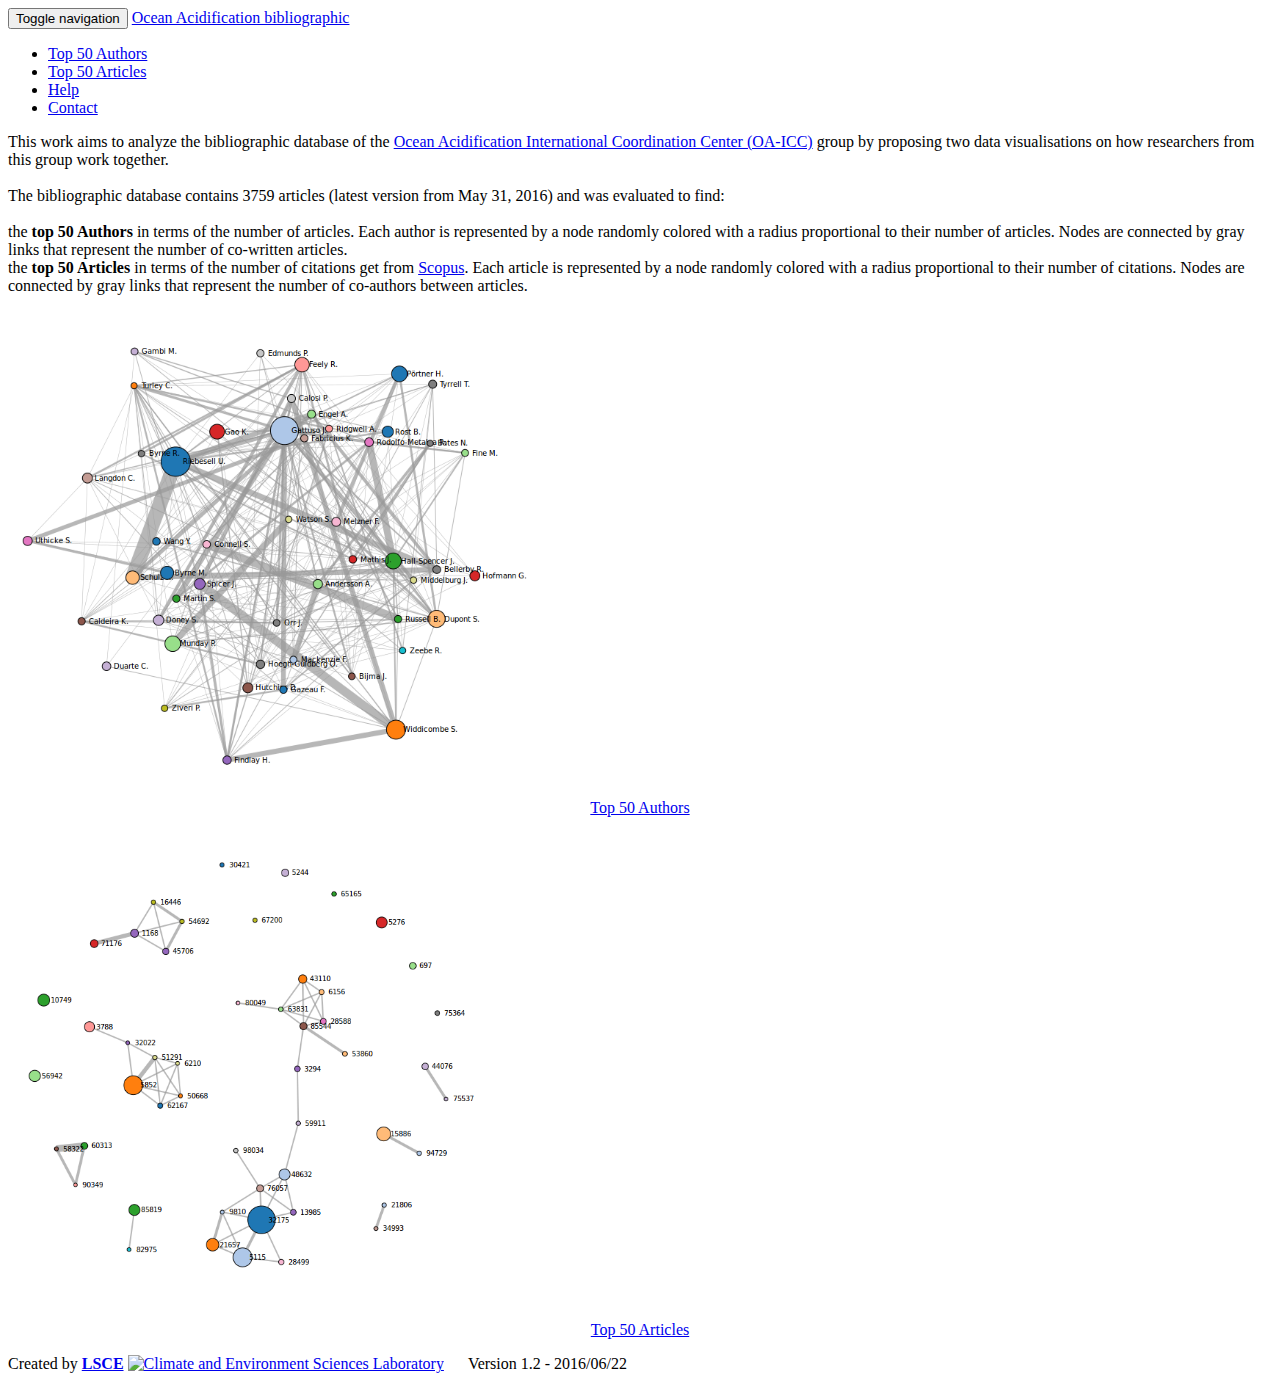
==== index.html @ b2e684a0 "For a 1.2 release with top 50 articles graph_layout" ====
<!DOCTYPE html>
<html>
<!--
 ##########################################################################
 Patrick.Brockmann@lsce.ipsl.fr
 PLEASE DO NOT COPY OR DISTRIBUTE WITHOUT PERMISSION
 ##########################################################################
-->
<head>

<meta http-equiv="content-type" content="text/html; charset=UTF-8">
<title>Ocean Acidification bibliographic</title>

<script src="bower_components/jquery/dist/jquery.min.js"></script> 

<link rel="stylesheet" href="bower_components/jquery-ui/themes/ui-lightness/jquery-ui.min.css">
<script src="bower_components/jquery-ui/jquery-ui.js"></script>

<script src="bower_components/bootstrap/dist/js/bootstrap.min.js"></script>
<link href="bower_components/bootstrap/dist/css/bootstrap.min.css" rel="stylesheet">
<link href="sticky-footer-navbar.css" rel="stylesheet">

<link href="style.css" rel="stylesheet" type="text/css">
<link href="non-responsive.css" rel="stylesheet" type="text/css">

</head>

<body>

<div id="wrap">

<div class="navbar navbar-default navbar-fixed-top" role="navigation">
        <div class="container">
          <div class="navbar-header">
            <button type="button" class="navbar-toggle" data-toggle="collapse" data-target=".navbar-collapse">
              <span class="sr-only">Toggle navigation</span>
              <span class="icon-bar"></span>
              <span class="icon-bar"></span>
              <span class="icon-bar"></span>
            </button>
            <a class="navbar-brand" href="index.html" target="Main">Ocean Acidification bibliographic</a>
          </div>
          <div class="collapse navbar-collapse">
            <ul class="nav navbar-nav">
		<li><a href="topAuthors.html" target="topAuthors">Top 50 Authors</a></li>
		<li><a href="topArticles.html" target="topArticles">Top 50 Articles</a></li>
		<li><a href="help.html" target="Help">Help</a></li>
    	        <li><a href="contact.html" target="Contact">Contact</a></li>
            </ul>
          </div><!--/.nav-collapse -->
     </div>
</div>

      <!-- Begin page content -->
      <div class="container">
            <div class="col-xs-12">
                This work aims to analyze the bibliographic database of the  
                <a href='https://www.iaea.org/ocean-acidification/page.php?page=2181' target='_blank'>Ocean Acidification International Coordination Center (OA-ICC)</a>
                group by proposing two data visualisations on how researchers from this group work together.<br><br>
            </div>

            <div class="col-xs-12">
                The bibliographic database contains 3759 articles (latest version from May 31, 2016)
                and was evaluated to find:<br><br>
            </div>
            <div class="col-xs-6">
			the <b>top 50 Authors</b> in terms of the number of articles. Each author is 
                	represented by a node randomly colored with a radius proportional to their number of articles.
                	Nodes are connected by gray links that represent the number of co-written articles.
            </div>
            <div class="col-xs-6">
			the <b>top 50 Articles</b> in terms of the number of citations get from <a href="http://www.scopus.com" target="_blank">Scopus</a>. Each article is 
                	represented by a node randomly colored with a radius proportional to their number of citations.
                	Nodes are connected by gray links that represent the number of co-authors between articles.
            </div>
            <div class="col-xs-6">
			<a href="topAuthors.html" target="topAuthors">
                        	<img style="height: 500px;" class="imghelp img-responsive" src="img_help/topAuthors_01.png"/>
				<div style="text-align: center">Top 50 Authors</a></div>
            </div>
            <div class="col-xs-6">
			<a href="topAuthors.html" target="topAuthors">
                        	<img style="height: 500px;" class="imghelp img-responsive" src="img_help/topArticles_01.png"/>
				<div style="text-align: center">Top 50 Articles</a></div>
            </div>
	    </ul>

      </div><!-- /.container -->
</div>

<div id="footer">
       <div class="container">
		<p class="text-muted credit">Created by <a target="_blank" href="http://www.lsce.ipsl.fr/en"><span title="Climate and Environment Sciences Laboratory" style="font-weight:bold;">LSCE</span></a>&nbsp;<a target="_blank" href="http://www.lsce.ipsl.fr/en"><img src="img/LSCE_Icon.png" title="Climate and Environment Sciences Laboratory"/></a>&nbsp;&nbsp;&nbsp;&nbsp;&nbsp;&nbsp;Version 1.2 - 2016/06/22</p>
      </div><!-- /.container -->
</div>

</body>
</html>
---- style.css ----
#graphLayout {
  float: left;
  position: relative;
  margin-top: 100px;
  margin-left: 50px;
}
#notes {
  float: left;
  margin-left: 20px;
  margin-top: 150px;
  font: 12px sans-serif;
  width: 500px;
}
.disabled {
  opacity: 0.2;
  pointer-events: none;
  cursor: default;
}
.rowChart rect {
  stroke: gray;
  stroke-width: 2;  
}
#notes text {
  font: 10px sans-serif;
}
.ui-widget input, .ui-widget select, .ui-widget textarea, .ui-widget button {
  font-family: sans-serif;
  font-size: 12px;
}
.link {
  stroke: #999;
  stroke-opacity: .7;
}
#search {
  position: absolute;
  left: 50px;
  top: 80px;
  z-index: 100;
}
.node text {
  font: 10px sans-serif;
  font-weight: normal;
}
.d3-tip {
    font-weight: bold;
    position: absolute;
    padding: 5px;
    font: 12px sans-serif;
    color: #000;
    border-style: solid;
    border-width: 2px;
    border-color: #000;
    border-radius: 8px;
    text-align: left;
}
.nodetip {
    background: #AAA;
}
.linktip {
    background: #B0C4DE;
    width: 250px;
}
.imghelp {
  border-radius: 10px;
}
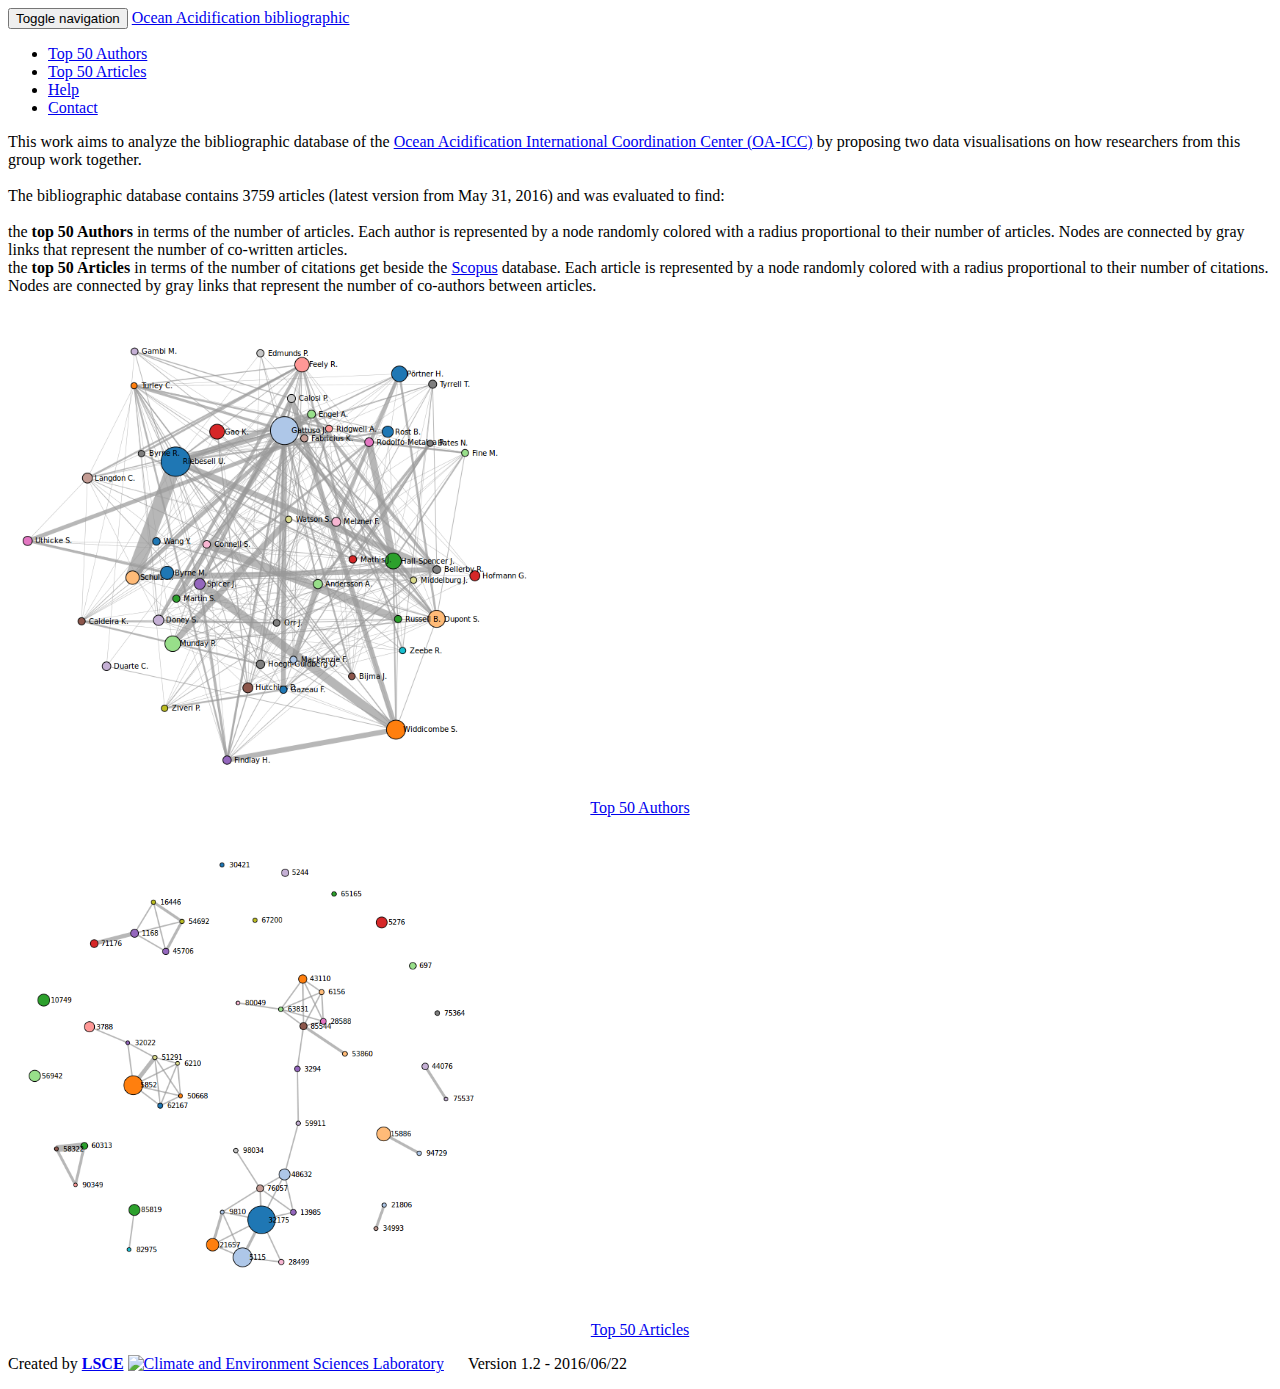
==== commit 63839294: "Change intro" ====
--- a/index.html
+++ b/index.html
@@ -55,8 +55,7 @@
       <div class="container">
             <div class="col-xs-12">
                 This work aims to analyze the bibliographic database of the  
-                <a href='https://www.iaea.org/ocean-acidification/page.php?page=2181' target='_blank'>Ocean Acidification International Coordination Center (OA-ICC)</a>
-                group by proposing two data visualisations on how researchers from this group work together.<br><br>
+                <a href='https://www.iaea.org/ocean-acidification/page.php?page=2181' target='_blank'>Ocean Acidification International Coordination Center (OA-ICC)</a> by proposing two data visualisations on how researchers from this group work together.<br><br>
             </div>
 
             <div class="col-xs-12">
@@ -69,7 +68,7 @@
                 	Nodes are connected by gray links that represent the number of co-written articles.
             </div>
             <div class="col-xs-6">
-			the <b>top 50 Articles</b> in terms of the number of citations get from <a href="http://www.scopus.com" target="_blank">Scopus</a>. Each article is 
+			the <b>top 50 Articles</b> in terms of the number of citations get beside the <a href="http://www.scopus.com" target="_blank">Scopus</a> database. Each article is 
                 	represented by a node randomly colored with a radius proportional to their number of citations.
                 	Nodes are connected by gray links that represent the number of co-authors between articles.
             </div>
@@ -79,7 +78,7 @@
 				<div style="text-align: center">Top 50 Authors</a></div>
             </div>
             <div class="col-xs-6">
-			<a href="topAuthors.html" target="topAuthors">
+			<a href="topArticles.html" target="topAuthors">
                         	<img style="height: 500px;" class="imghelp img-responsive" src="img_help/topArticles_01.png"/>
 				<div style="text-align: center">Top 50 Articles</a></div>
             </div>
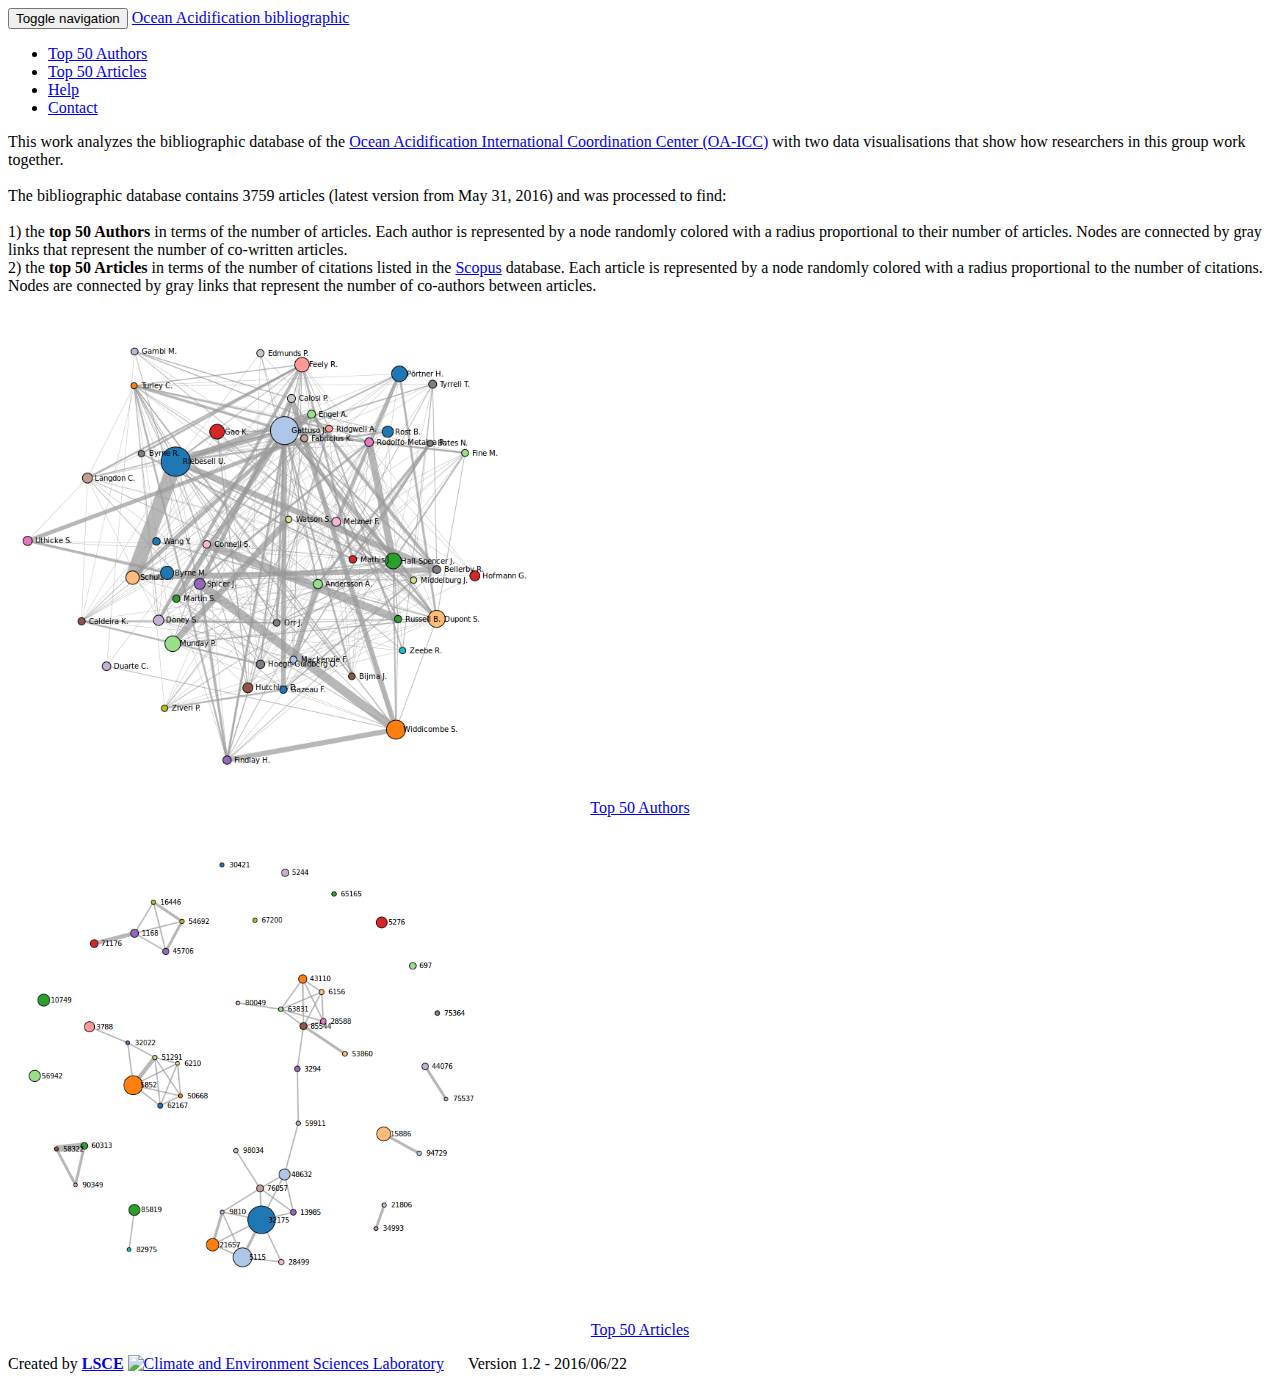
==== commit deb25046: "Update index.html" ====
--- a/index.html
+++ b/index.html
@@ -54,22 +54,22 @@
       <!-- Begin page content -->
       <div class="container">
             <div class="col-xs-12">
-                This work aims to analyze the bibliographic database of the  
-                <a href='https://www.iaea.org/ocean-acidification/page.php?page=2181' target='_blank'>Ocean Acidification International Coordination Center (OA-ICC)</a> by proposing two data visualisations on how researchers from this group work together.<br><br>
+                This work analyzes the bibliographic database of the  
+                <a href='https://www.iaea.org/ocean-acidification/page.php?page=2181' target='_blank'>Ocean Acidification International Coordination Center (OA-ICC)</a> with two data visualisations that show how researchers in this group work together.<br><br>
             </div>
 
             <div class="col-xs-12">
                 The bibliographic database contains 3759 articles (latest version from May 31, 2016)
-                and was evaluated to find:<br><br>
+                and was processed to find:<br><br>
             </div>
             <div class="col-xs-6">
-			the <b>top 50 Authors</b> in terms of the number of articles. Each author is 
+			1) the <b>top 50 Authors</b> in terms of the number of articles. Each author is 
                 	represented by a node randomly colored with a radius proportional to their number of articles.
                 	Nodes are connected by gray links that represent the number of co-written articles.
             </div>
             <div class="col-xs-6">
-			the <b>top 50 Articles</b> in terms of the number of citations get beside the <a href="http://www.scopus.com" target="_blank">Scopus</a> database. Each article is 
-                	represented by a node randomly colored with a radius proportional to their number of citations.
+			2) the <b>top 50 Articles</b> in terms of the number of citations listed in the <a href="http://www.scopus.com" target="_blank">Scopus</a> database. Each article is 
+                	represented by a node randomly colored with a radius proportional to the number of citations.
                 	Nodes are connected by gray links that represent the number of co-authors between articles.
             </div>
             <div class="col-xs-6">
